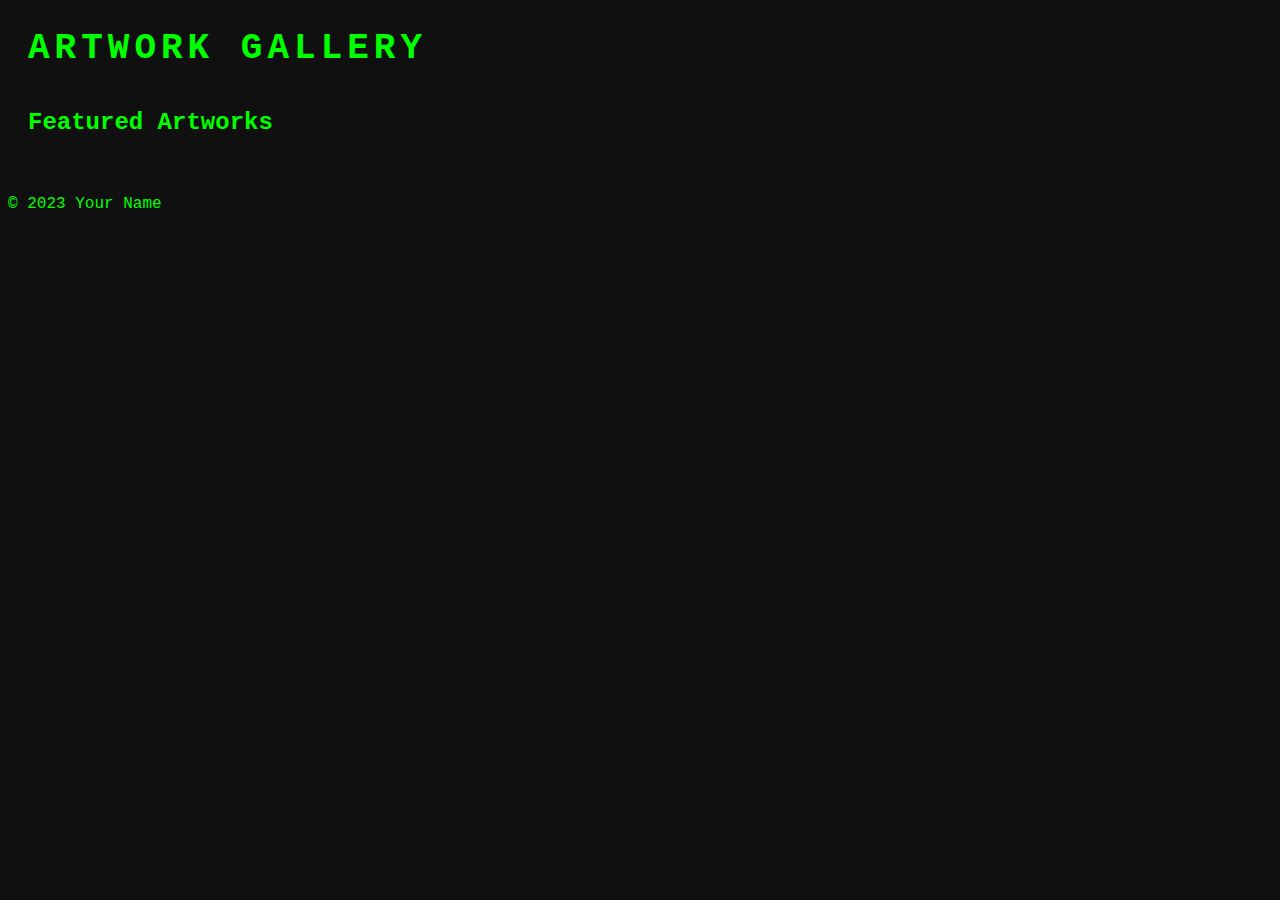
==== artwork.html @ 2dcdf8ec "First commit" ====
<!DOCTYPE html>
<html>
<head>
	<title>Artwork Gallery</title>
	<link rel="stylesheet" href="style.css">
	<script src="gallery.js"></script>
</head>
<body>
	<header>
		<h1>Artwork Gallery</h1>
	</header>
	<main>
		<h2>Featured Artworks</h2>
		<div class="gallery"></div>
	</main>
	<footer>
		<p>&copy; 2023 Your Name</p>
	</footer>
</body>
</html>
---- style.css ----
/* Set the background color of the page */
body {
    background-color: #101010;
    color: #00ff00;
    font-family: 'Courier New', Courier, monospace;
  }
  
  /* Style the header */
  header {
    padding: 20px;
    display: flex;
    justify-content: space-between;
    align-items: center;
  }
  
  /* Style the logo */
  header h1 {
    font-size: 36px;
    margin: 0;
    text-transform: uppercase;
    letter-spacing: 5px;
  }
  
  /* Style the navigation menu */
  nav ul {
    list-style: none;
    margin: 0;
    padding: 0;
    display: flex;
  }
  
  nav li {
    margin-right: 20px;
  }
  
  nav a {
    color: #00ff00;
    text-decoration: none;
    font-size: 20px;
  }
  
  /* Style the main content */
  main {
    padding: 20px;
    display: flex;
    flex-wrap: wrap;
  }
  
  section {
    flex: 1 1 400px;
    margin: 20px;
    padding: 20px;
    background-color: #202020;
    border-radius: 10px;
  }
  
  h2 {
    color: #00ff00;
    font-size: 24px;
    margin-top: 0;
  }
  
  p {
    color: #00ff00;
    font-size: 16px;
    line-height: 1.5;
  }
  
  /* Style the buttons */
  button {
    background-color: #00ff00;
    color: #101010;
    border: none;
    padding: 10px 20px;
    border-radius: 0;
    font-size: 18px;
    text-transform: uppercase;
    letter-spacing: 2px;
    transition: background-color 0.5s ease;
  }
  
  button:hover {
    background-color: #101010;
    color: #00ff00;
  }
  
  .gallery {
	display: flex;
	flex-wrap: wrap;
	justify-content: space-between;
	align-items: center;
	margin: 20px 0;
}

.gallery img {
	width: 30%;
	margin: 10px;
	border: 1px solid #ddd;
	border-radius: 4px;
	box-shadow: 0px 0px 5px #ddd;
}
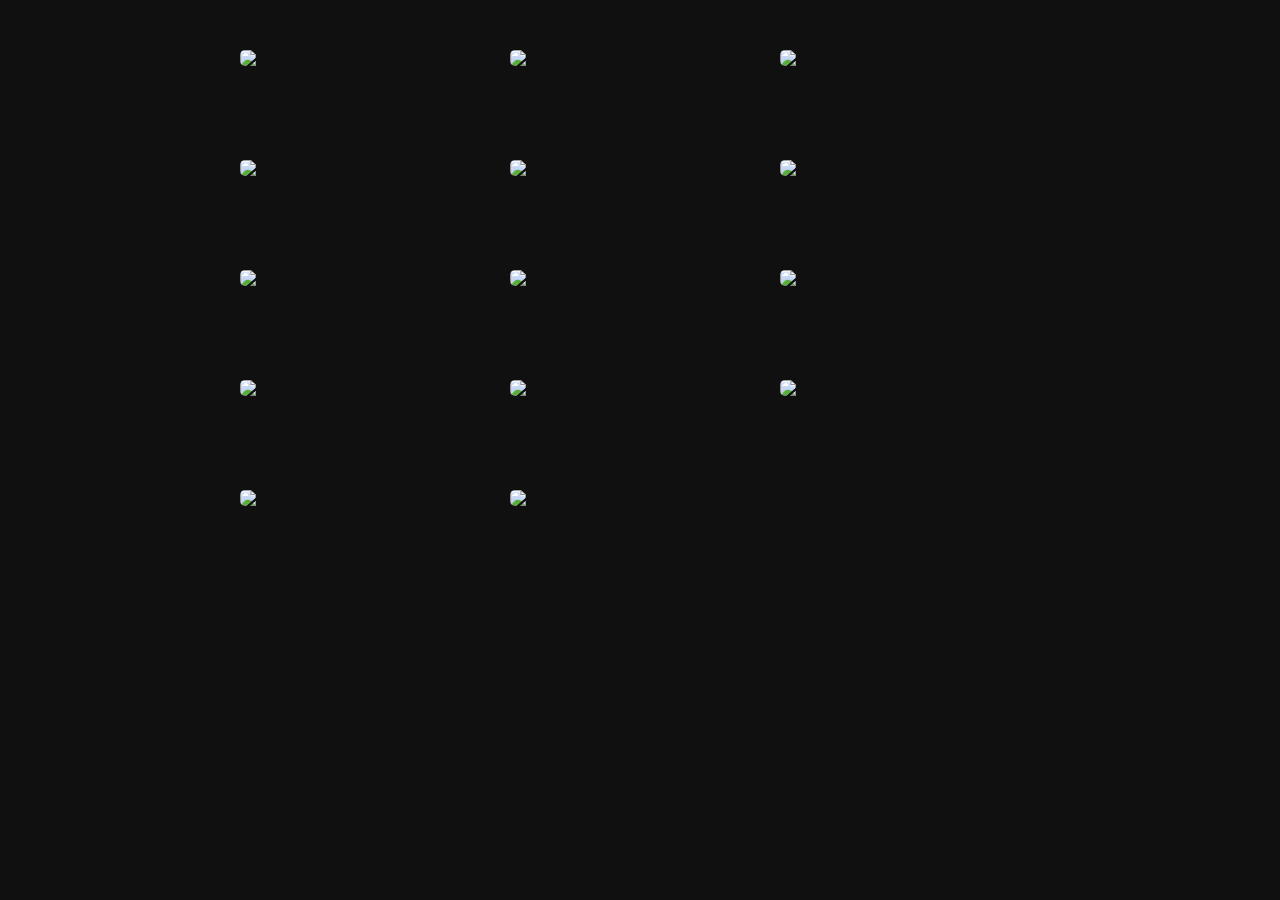
==== commit bc703157: "Got the gallery display working" ====
--- a/artwork.html
+++ b/artwork.html
@@ -1,20 +1,25 @@
 <!DOCTYPE html>
 <html>
-<head>
-	<title>Artwork Gallery</title>
-	<link rel="stylesheet" href="style.css">
-	<script src="gallery.js"></script>
-</head>
-<body>
-	<header>
-		<h1>Artwork Gallery</h1>
-	</header>
-	<main>
-		<h2>Featured Artworks</h2>
-		<div class="gallery"></div>
-	</main>
-	<footer>
-		<p>&copy; 2023 Your Name</p>
-	</footer>
-</body>
+  <head>
+    <meta charset="UTF-8">
+    <title>Art Gallery</title>
+    <link rel="stylesheet" href="style.css">
+  </head>
+  <body>
+    <div class="gallery">
+        <!-- Gallery images will be dynamically generated here -->
+    </div>
+
+    <!-- Modal for displaying full-size images -->
+    <div class="modal-overlay">
+      <div class="modal-content">
+        <button class="modal-prev">Previous</button>
+        <button class="modal-next">Next</button>
+        <button class="modal-close">Close</button>
+        <img class="modal-image" src="">
+      </div>
+    </div>
+
+    <script src="gallery.js"></script>
+  </body>
 </html>
--- a/style.css
+++ b/style.css
@@ -65,7 +65,7 @@
     font-size: 16px;
     line-height: 1.5;
   }
-  
+
   /* Style the buttons */
   button {
     background-color: #00ff00;
@@ -85,17 +85,61 @@
   }
   
   .gallery {
-	display: flex;
-	flex-wrap: wrap;
-	justify-content: space-between;
-	align-items: center;
-	margin: 20px 0;
-}
-
-.gallery img {
-	width: 30%;
-	margin: 10px;
-	border: 1px solid #ddd;
-	border-radius: 4px;
-	box-shadow: 0px 0px 5px #ddd;
-}
+    display: grid;
+    grid-template-columns: repeat(auto-fit, minmax(250px, 1fr));
+    grid-auto-rows: minmax(100px, auto);
+    gap: 10px;
+    margin: 0 auto;
+    max-width: 800px;
+  }
+  
+  .gallery img {
+    width: 100%;
+    height: auto;
+    object-fit: cover;
+    object-position: center;
+    border-radius: 5px;
+  }
+  
+  .gallery a {
+    display: flex;
+    justify-content: center;
+    align-items: center;
+    width: 100%;
+    height: auto;
+    object-fit: cover;
+    border-radius: 5px;
+    overflow: hidden;
+  }
+  
+  .gallery a:hover {
+    cursor: pointer;
+  }
+  
+  .modal-overlay {
+    display: none;
+    position: fixed;
+    top: 0;
+    left: 0;
+    width: 100%;
+    height: 100%;
+    background-color: rgba(0, 0, 0, 0.8);
+  }
+  
+  .modal-content {
+    position: absolute;
+    top: 50%;
+    left: 50%;
+    transform: translate(-50%, -50%);
+    max-width: 90%;
+    max-height: 90%;
+  }
+  
+  .modal-image {
+    max-width: 100%;
+    max-height: 100%;
+    object-fit: contain;
+  }
+  
+  
+  
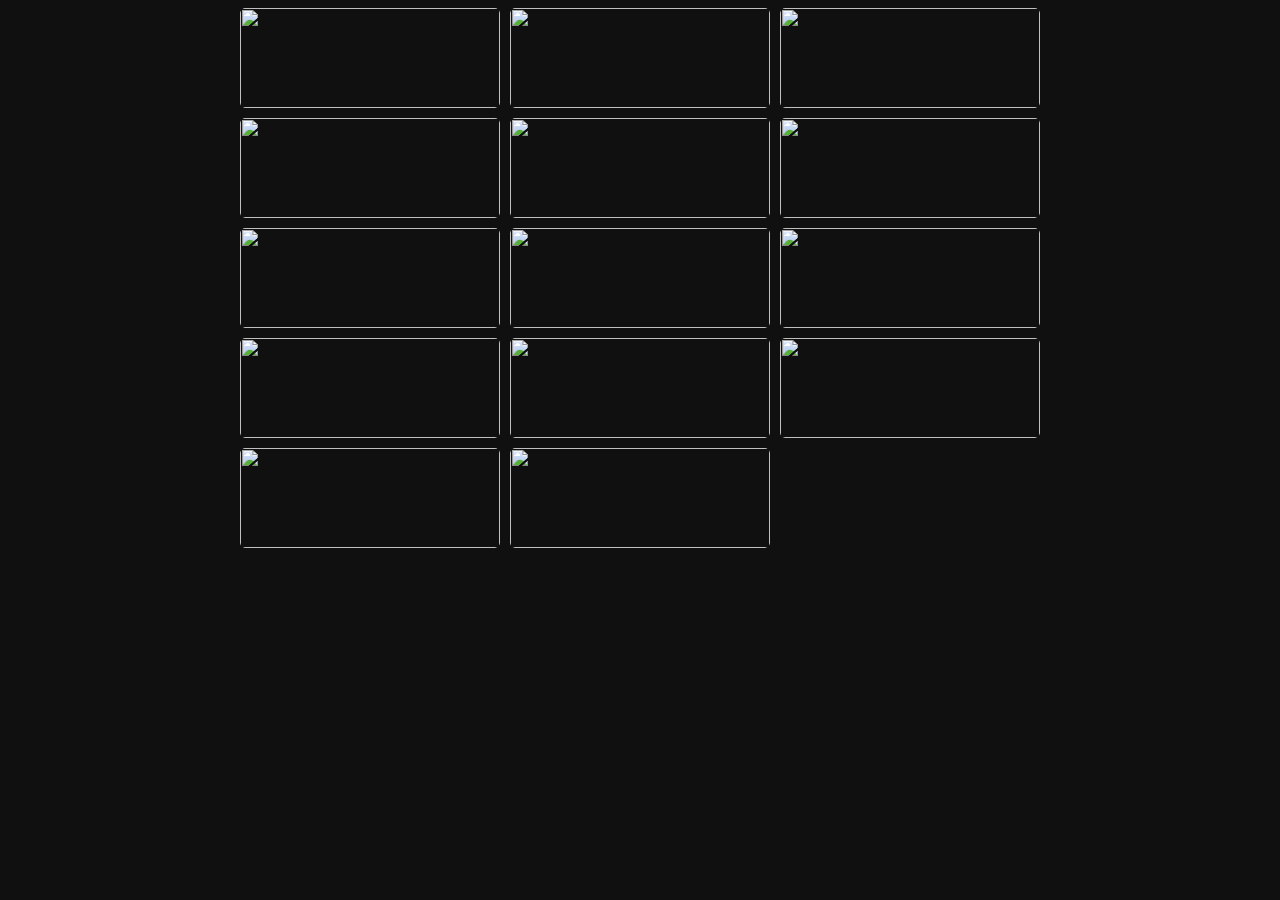
==== commit e8675ad3: "Update artwork.html" ====
--- a/artwork.html
+++ b/artwork.html
@@ -1,4 +1,3 @@
-<!DOCTYPE html>
 <html>
   <head>
     <meta charset="UTF-8">
